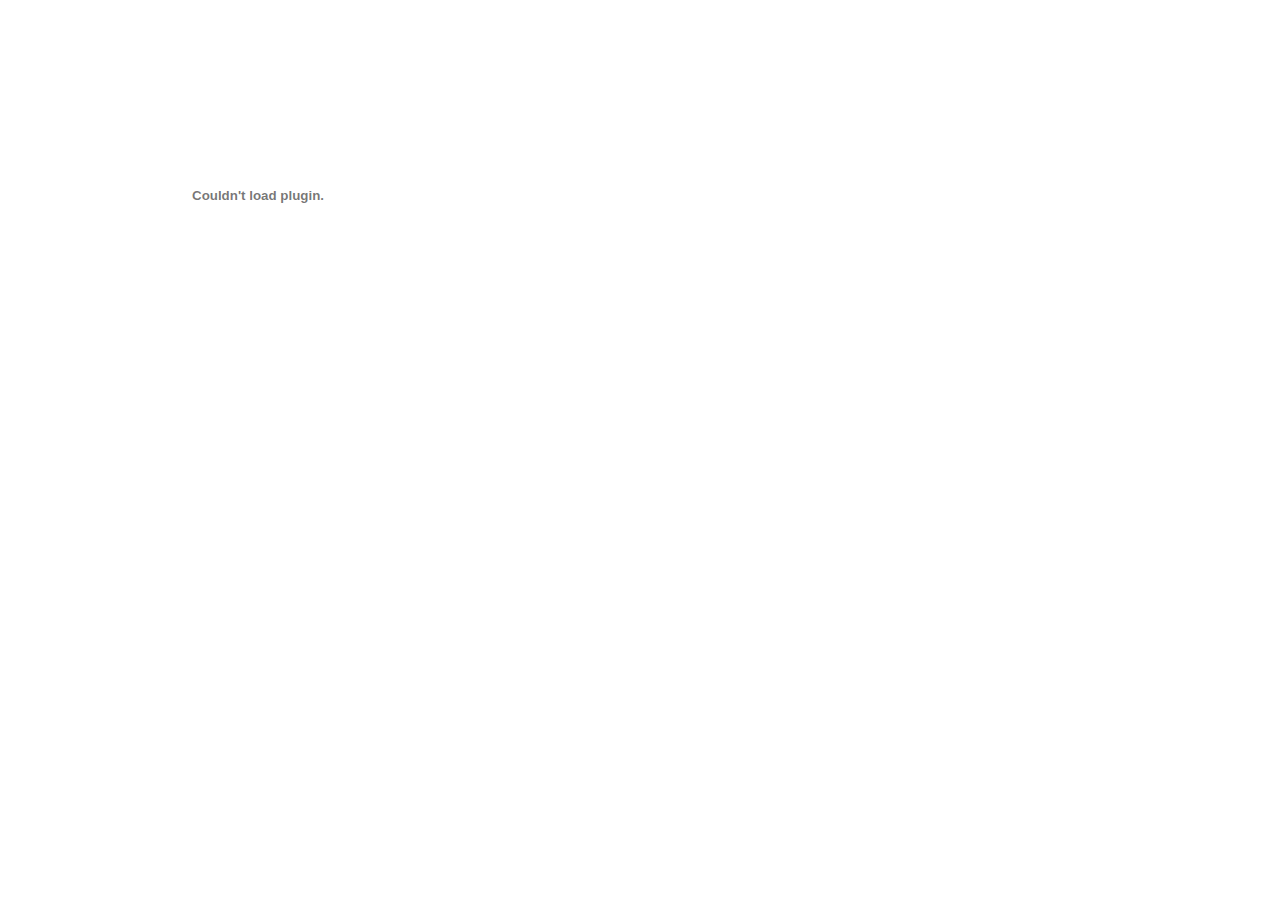
==== em.html @ ee3b635c "Tags for PDF embedding" ====
<!DOCTYPE html>
<html lang="en">
  <head>
    <meta charset="UTF-8" />
    <meta name="viewport" content="width=device-width, initial-scale=1.0" />
    <title>PDF Embed</title>

  </head>
  <body>
    <embed src="/pdf/ring-sizing.pdf" width="500" height="375" type="application/pdf">
  </body>
</html>
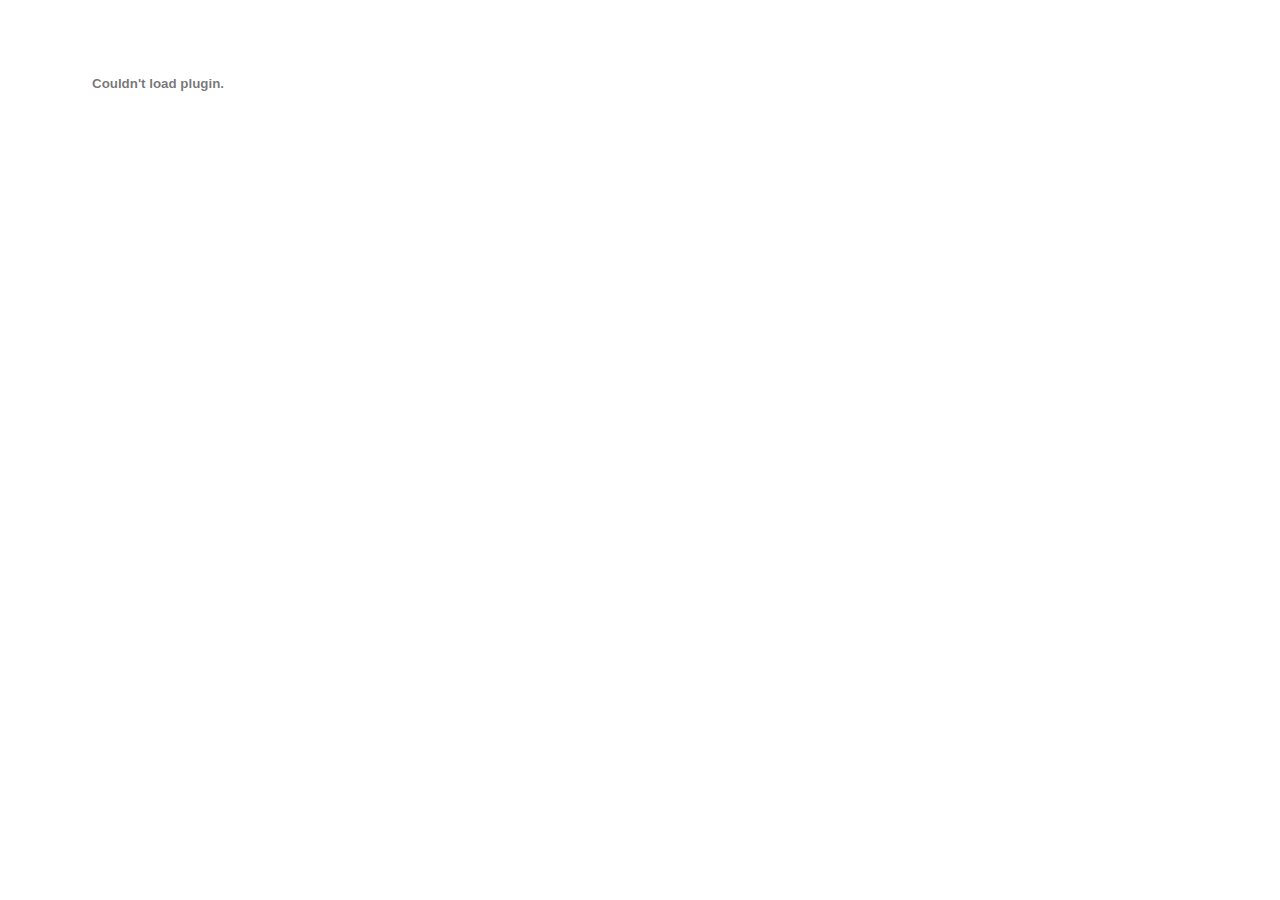
==== commit cd12af15: "Testing share protocols" ====
--- a/em.html
+++ b/em.html
@@ -7,6 +7,6 @@
 
   </head>
   <body>
-    <embed src="/pdf/ring-sizing.pdf" width="500" height="375" type="application/pdf">
+    <embed src="/pdf/ring-sizing.pdf" type="application/pdf">
   </body>
 </html>
